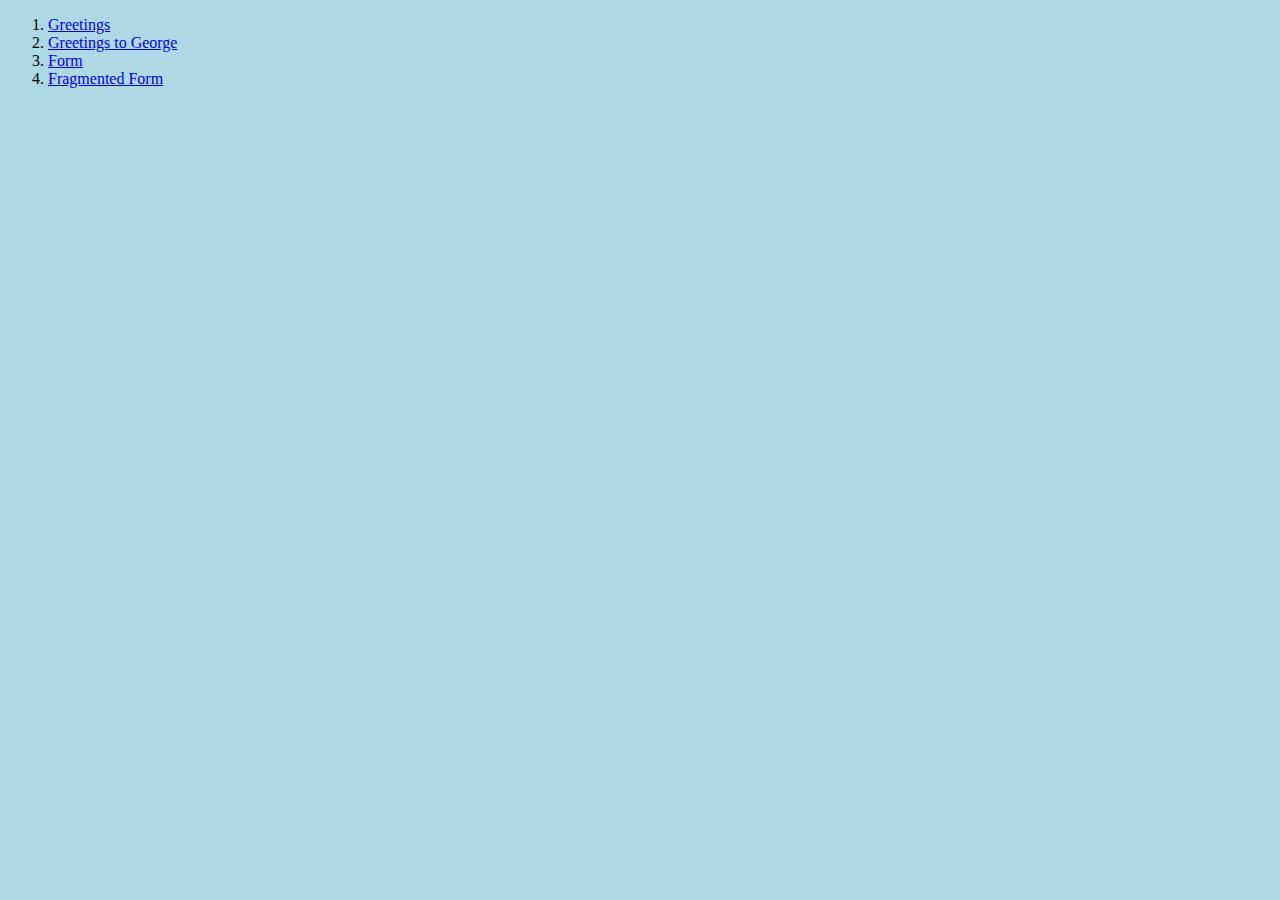
==== project-start/src/main/resources/static/index.html @ ac5f4daf "first checkin with web" ====
<!DOCTYPE html>
<html lang="en">
    <head>
        <title>Getting Started: Serving Web Content</title>
        <meta http-equiv="Content-Type" content="text/html; charset=UTF-8" />
        <link href="css/custom.css" rel="stylesheet">
        <script src="js/custom.js"></script>
    </head>
    <body>
        <ol>
            <li><a href="/hello">Greetings</a></li>
            <li><a href="/hello1?name=George">Greetings to George</a></li>
            <li><a href="/passenger">Form</a></li>
            <li><a href="/fancypassenger">Fragmented Form</a></li>
        </ol>
    </body>
</html>
---- project-start/src/main/resources/static/css/custom.css ----
body {
    background-color: lightblue;
}
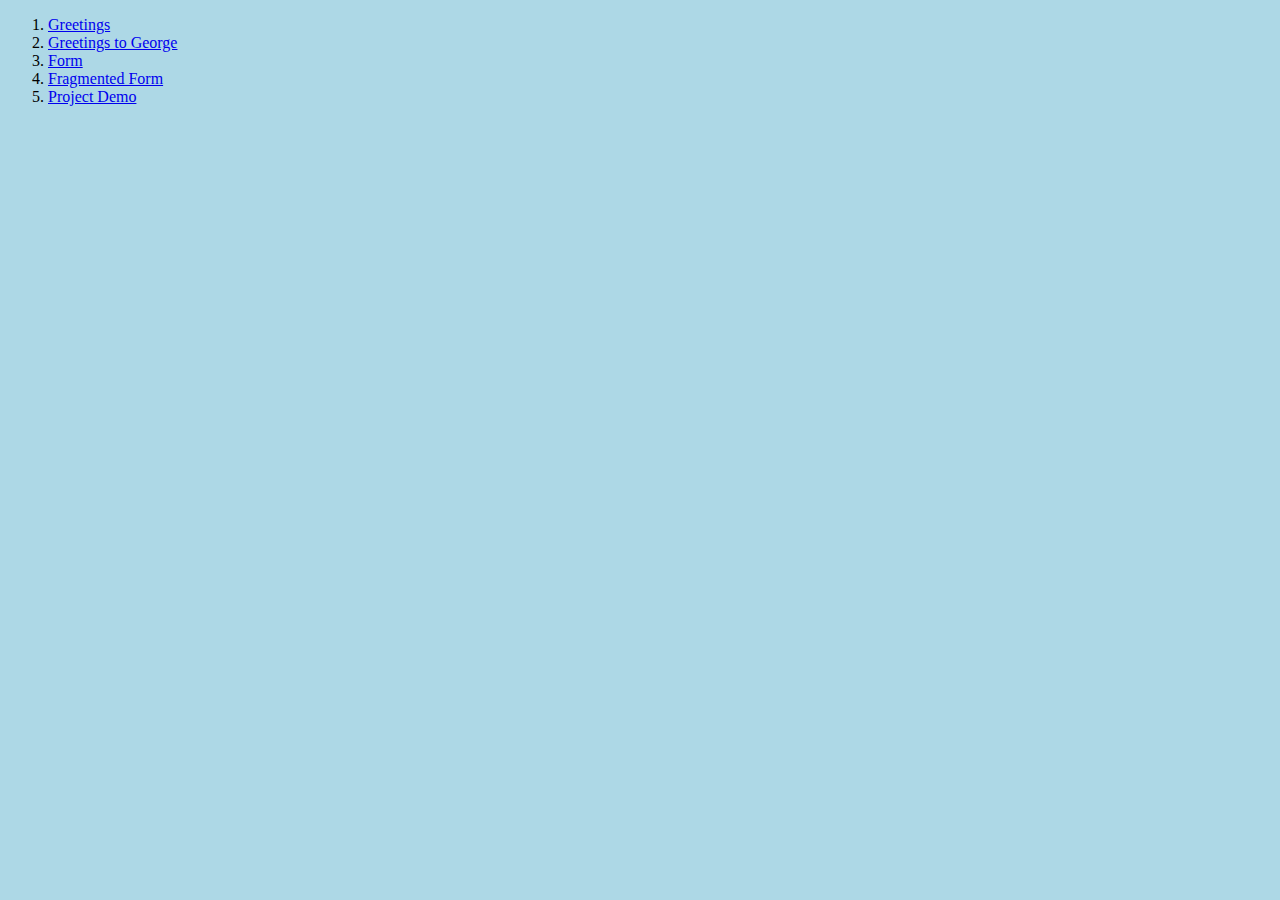
==== commit dc734dd4: "Updated for demo during class" ====
--- a/project-start/src/main/resources/static/index.html
+++ b/project-start/src/main/resources/static/index.html
@@ -8,10 +8,11 @@
     </head>
     <body>
         <ol>
-            <li><a href="/hello">Greetings</a></li>
-            <li><a href="/hello1?name=George">Greetings to George</a></li>
-            <li><a href="/passenger">Form</a></li>
-            <li><a href="/fancypassenger">Fragmented Form</a></li>
+            <li><a href="./hello">Greetings</a></li>
+            <li><a href="./hello1?name=George">Greetings to George</a></li>
+            <li><a href="./passenger">Form</a></li>
+            <li><a href="./fancypassenger">Fragmented Form</a></li>
+            <li><a href="./airport">Project Demo</a></li>
         </ol>
     </body>
 </html>